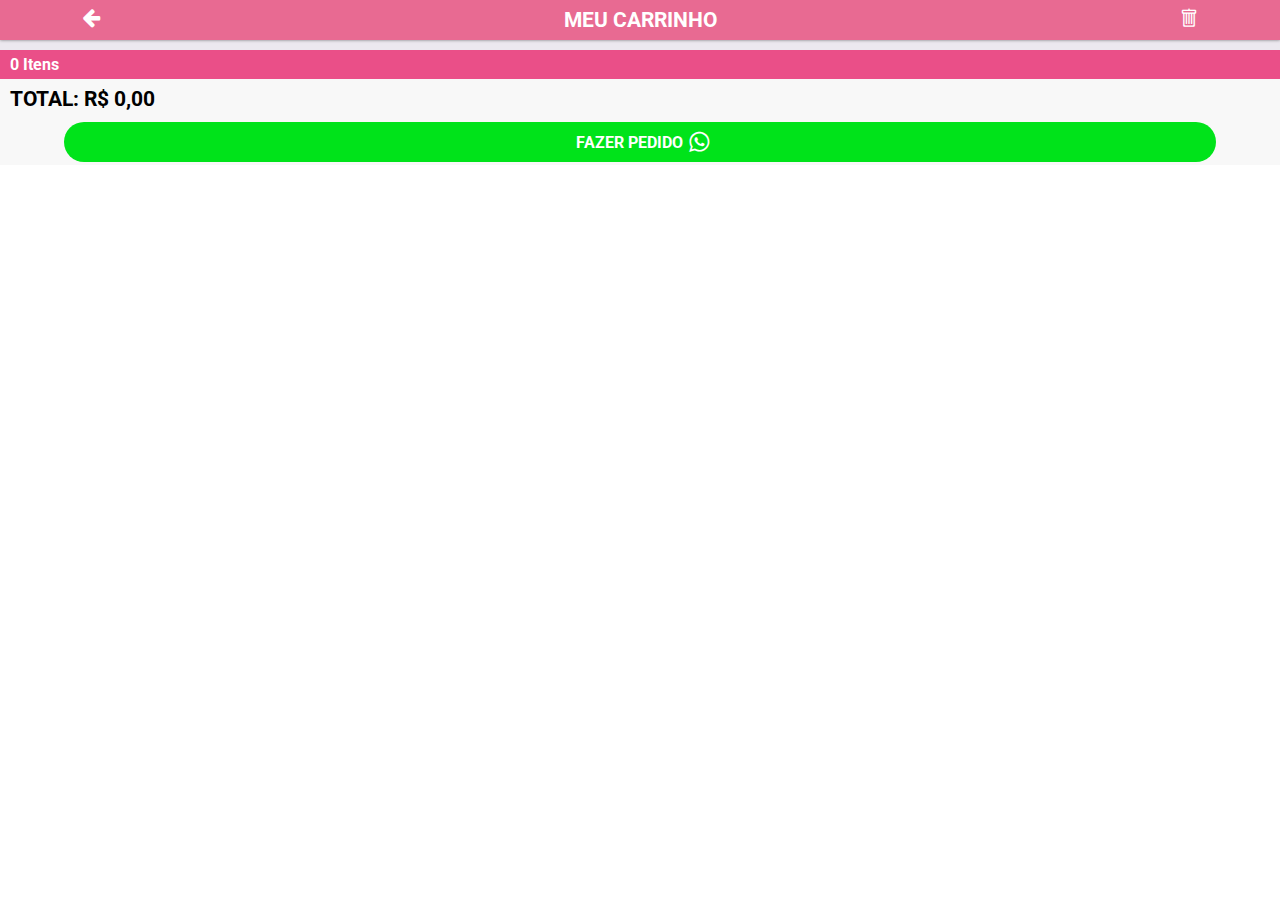
==== cart.html @ 56b5e838 "cart remove" ====
<!DOCTYPE html>
<html lang="pt-br">
<head>
    <meta charset="UTF-8">
    <meta http-equiv="X-UA-Compatible" content="IE=edge">
    <meta name="viewport" content="width=device-width, initial-scale=1.0">
    <title>Document</title>

    <link href="https://fonts.googleapis.com/css2?family=Roboto:wght@100&display=swap" rel="stylesheet">
    <link rel="stylesheet" href="assets/css/index.css">
    <link rel="stylesheet" href="assets/css/stylesApp.css">
    <link rel="stylesheet" href="assets/css/stylesCart.css">
    <link rel="stylesheet" href="assets/icons2/styles.css">

    <style>
        .icon-clipboard-1{
            position: relative;
            top: 2px;
            right: 5px;
        }

        .icon-whatsapp-1{
            position: relative;
            top: 2px;
            left: 5px;
            font-size: 1.4em;
        }
    </style>
    
</head>
<body data-page="cart">

    <div id="cc" class="conteiner_cart">

        <div class="header_cart">
            <div class="p10">
                <span id="id-icon-arrow-left" class="icon-arrow-left"></span>
            </div>
            <div class="p80">
                MEU CARRINHO
            </div>
            <div class="p10">
                <span id="id-cart-remove" class="icon-trashcan"></span>
            </div>
        </div>
        <div id="rc" class="removeCard">
            <div id="idNavCartRemove" class="navCardRemove">
               
            </div>
        </div>
        <div id="id_bx_list_cart" class="bx_list_cart">

        </div>

        <div class="bottom_cart">
            <div id="id_cart_item" class="cart_item">

            </div>
            <div id="id_cart_total" class="cart_total">
                
            </div>
            <div class="btn_cart_pedido">
                <div class="btn-pedido">
                    FAZER PEDIDO <span class="icon-whatsapp-1"></span>
                </div>
            </div>
        </div>

    </div>
    
</body>
<script src="assets/js/jquery.min.js"></script>
<script src="assets/js/index.js"></script>
<script src="assets/js/session.js"></script>
<script>

    const conteiner_cart = document.getElementById("id_bx_list_cart");
    const rc = document.getElementById("rc");

    const arrayCheckbox = [];
    const arrayCards = [];

    const bxtotal = document.getElementById("id_cart_total").innerHTML = `TOTAL: ${currencyBrl(0)}`;
    const itemm = document.getElementById("id_cart_item");
    itemm.innerHTML = `0 Itens`;

    let dados = null;
    if (sessionStorage.cart) {
        dados = JSON.parse(sessionStorage.cart);   

        dados.produtos.map(function(value, indice){
        console.log(value.id);
        cards(value.id, value.img, value.product, value.preco, value.qt);
        });

        const item = document.getElementById("id_cart_item");
        item.innerHTML = `${dados.quantidade} Itens`;

        const total = document.getElementById("id_cart_total");
        total.innerHTML = `TOTAL: ${currencyBrl(dados.total)}`; 

        console.log(dados);
        console.log("Dados =================");
    }

    



    function cards(id, im, ti, pr, qt){


        const c = document.createElement("div");
        c.setAttribute("class","c");
        c.setAttribute("id", id);
        conteiner_cart.appendChild(c);

            const linha1 = document.createElement("div");
            linha1.setAttribute("class","linha1");
            c.appendChild(linha1);

                const bxI = document.createElement("div");
                bxI.setAttribute("class","bxI");
                linha1.appendChild(bxI);

                    const bxImg = document.createElement("div");
                    bxImg.setAttribute("class","bxImg");
                    bxI.appendChild(bxImg);

                        const img = document.createElement("img");
                        img.setAttribute("class","img");
                        img.setAttribute("src", im);
                        bxImg.appendChild(img);
                    
                    const title = document.createElement("div");
                    title.setAttribute("class","title");
                    title.innerHTML = ti;
                    bxI.appendChild(title);

                const bxcheckbox = document.createElement("div");
                bxcheckbox.setAttribute("class","bxcheckbox");
                bxcheckbox.setAttribute("id","checkbox-"+id);
                arrayCheckbox.push(bxcheckbox);
                linha1.appendChild(bxcheckbox);
                

            const linha2 = document.createElement("div");
            linha2.setAttribute("class","linha2");
            linha2.innerHTML = `QUANTIDADE: <input class='input-qt' type='number' value='${qt}'/>`;
            c.appendChild(linha2);

            const linha3 = document.createElement("div");
            linha3.setAttribute("class","linha3");
            linha3.innerHTML = `TOTAL: ${currencyBrl(pr)}`;
            arrayCards.push(c);
            c.appendChild(linha3);


    }

    $("#id-icon-arrow-left").on("click", function(){
        window.history.back();
    });

    console.log(window);
    let cr = true;
    const brnCartRemove = document.getElementById("id-cart-remove");
    brnCartRemove.addEventListener("click", function(){

        const navCardRemovebx = document.getElementById("idNavCartRemove");
        navCardRemovebx.innerHTML = "";
        const navCardRemove = document.createElement("div");
        navCardRemove.setAttribute("class","checkbox");
        navCardRemove.innerHTML = `<div>MARCAR TODOS <input id='id-checkbox' type='checkbox' /></div><div id='id-btn-excluir' class='btn-card-excluir'>EXCLUIR</div>`;
        navCardRemove.addEventListener("click", function(e){
            console.log(e.target.id);

            if (e.target.id == "id-checkbox") {

                if (e.target.checked) {

                    arrayCheckbox.map(function(value, indice){

                        const el = document.getElementById("c-"+value.id);
                        el.checked = true;

                    });

                }else{

                    arrayCheckbox.map(function(value, indice){

                        const el = document.getElementById("c-"+value.id);
                        el.checked = false;

                    });

                }

            }

         
        });
        navCardRemovebx.appendChild(navCardRemove);
        const removeItem = [];
        console.log(sessionStorage.cart);
        console.log("sessão cart");

        $("#id-btn-excluir").on("click", function(){
            arrayCheckbox.map(function(value, indice){

                const ell = document.getElementById("c-"+value.id);
                if (ell.checked) {
                    const idd = $("#c-"+value.id).parent().parent().parent().attr("id");
                    console.log($("#c-"+value.id).parent().parent().parent().attr("id"));
                    removeItem.push(idd);
                }
                
            });

            const sessionCart = JSON.parse(sessionStorage.cart);

         
            let arrayItem = sessionCart.produtos;
            let a = [];

            console.log(arrayItem);

            function updateDelete(item){

                for (let index = 0; index < arrayItem.length; index++) {
                    
                    if (item == arrayItem[index].id) {

                        $("#"+arrayItem[index].id).remove();
                        sessionCart.quantidade -= arrayItem[index].qt;
                        sessionCart.total -= arrayItem[index].preco;

                        arrayItem.splice(index, 1);
                    }
                    
                }

                sessionCart.produtos = arrayItem;

                document.getElementById("id_cart_total").innerHTML = `TOTAL: ${currencyBrl(sessionCart.total)}`;
                document.getElementById("id_cart_item");
                itemm.innerHTML = `${sessionCart.quantidade} Itens`;


                sessionStorage.cart = JSON.stringify(sessionCart);
            }

            removeItem.map(function(value, index){
                updateDelete(value);
            });


          
            
            console.log("cart =========== remove")
            console.log(sessionStorage.cart);

            console.log("Session Cart ========================");
      
            console.log("Deletado ========================");


        });

       
      if (cr) {
        $("#idNavCartRemove").fadeIn(200, function(){
            $(this).animate({top:"0px"}, 200);
        });
        const h = $("#id_bx_list_cart").height();
        const hh = h - 40;
        $("#id_bx_list_cart").animate({paddingTop:"50px"}, 200);

        
        console.log(arrayCheckbox[0]);
        arrayCheckbox.map(function(value, indice){

            const el = document.getElementById(value.id);
            el.innerHTML = "";

            const ch = document.createElement("input");
            ch.setAttribute("type","checkbox");
            ch.setAttribute("id","c-"+value.id);
            ch.style.width = "20px";
            ch.style.height = "20px";
            el.appendChild(ch);
            console.log(el);
        });
        


        cr = false;
      }else{
        $("#idNavCartRemove").fadeIn(200, function(){
            $(this).animate({top:"-40px"}, 200);
        })
        $("#id_bx_list_cart").animate({paddingTop:"10px"}, 200);

        arrayCheckbox.map(function(value, indice){

            const el = document.getElementById(value.id);
            el.innerHTML = "";

        });

        
        cr = true;
      }

        

        
        
    });

    

    console.log(dados);
    console.log("dados")


</script>
</html>
---- assets/css/index.css ----
*{
    padding:0px;
    margin: 0px;
    box-sizing: border-box;
    font-family: 'Roboto', sans-serif;
    text-decoration: none;
    -webkit-touch-callout: none;
    -webkit-user-select: none;
    -khtml-user-select: none;
    -moz-user-select: none;
    -ms-user-select: none;
    user-select: none;
}

body{
    position: absolute;
    width: 100%;
    height: 100%;
}

.container{
    position: relative;
    width: 100%;
    height: 100%;
    background: #2e2e2e;
    overflow: hidden;
}

.header{
    width: 100%;
    height: 80px;
}
.h60{
    width:100%;
    height: 60%;
    background: #e86a92;
    color: #fff;
    font-weight: bold;
    display: flex;
    
}

.h6020{
    width: 20%;
    height: 100%;
    display: flex;
    align-items: center;
    justify-content: center;
}
.h6060{
    width: 60%;
    height: 100%;
    display: flex;
    align-items: center;
    justify-content: center;
    font-weight: bold;
    font-size: 1.2em;
}



.h60 img{
    height: 100%;
}
.h40{
    width: 100%;
    height: 40%;
    background: #e86a92;
    display: flex;

}
.h4020{
    width: 20%;
    height: 100%;
    display: flex;
    align-items: center;
    justify-content: center;
    color: #fff;
    font-size: 16pt;
}
.h4060{
    width: 60%;
    height: 100%;
    color: #fff;
    font-weight: bold;
    display: flex;
    align-items: center;
    justify-content: center;
}

/*  CORPO DA APLICAÇÃO */

.body{

    width: 100%;
    height: calc(100% - 80px);
    
}




/* CARROSEL */

.carrosel{

    width: 100%;
    height: 200px;
    
}

.itemC{

    width: 100%;
    height: 100%;
    display: none;

}

.bx_sociais{

    width: 100%;
    height: calc(100% - 200px);
    display: flex;
    align-items: center;
    flex-direction: column;
    padding:10px;
    
   
}

.bx_sociais span{
    color: #fff;
    font-weight: bold;
    padding: 10px 0px;
}

.btn_sociais{
    width: 95%;
    height: 50px;
    background: none;
    border-radius: 20px;
    margin: 5px 0px;
    display: flex;
    align-items: center;
    justify-content: center;
    
}

.btn_sociais:active{
    background: rgba(255, 255, 255, 0.5);
}

.insta{
    border: 2px solid #f5259c;
    transform: translateX(-110%);
  
}

.face{
    border: 2px solid #38569a;
    transform: translateX(110%);
}

.youtube{
    border: 2px solid #ff0000;
    transform: translateX(-110%);
  
}


/* MENU DRAW */

.container_menu{
    position: absolute;
    top: 0px;
    left: 0px;
    width: 100%;
    height: 100%;
    background: rgba(0, 0, 0, 0.5);
    z-index: 10;
    display: none;
}

.draw{
    position: relative;
    width: 80%;
    height: 100%;
    background: #fff;
    box-shadow: 0px 0px 3px rgba(0, 0, 0, 0.5);
    transform: translateX(-105%);
    
}

.menu_draw{
    width: 100%;
    height: 40px;
    display: flex;
    align-items: center;
    padding: 10px;
}

.menu_draw:active{
    background: #efefef;
}

.header_draw{
    width: 100%;
    height: 40px;
    font-weight: bold;
    display: flex;
    align-items: center;
    justify-content: center;
}

.body_draw{
    width: 100%;
    height: calc(100% - 40px);
    font-weight: bold;
    
}


/* PAGE PRODUCTS */

.containerProd{
    position: relative;
    width: 100%;
    height: 100%;
    background: #f2f2f2;
    overflow: hidden;
}

.header_products{
    width: 100%;
    height: 40px;
    background: #fff;
}

.body_products{
    width: 100%;
    height: calc(100% - 80px);
    background: #f2f2f2;
    padding: 10px;
    overflow: auto;
}



.card{
    position: relative;
    width: 100%;
    background: #fff;
    margin-bottom: 10px;
    border-radius: 10px;
    padding:10px;
    box-shadow: 0px 0px 3px rgba(0, 0, 0, 0.2);
}


.btn1{
    width: 100%;
    height: 40px;
    background: green;
    color: #fff;
    display: flex;
    align-items: center;
    justify-content: center;
    font-weight: bold;
}
.btn2{
    width: 100%;
    height: 40px;
    background: blue;
    color: #fff;
    display: flex;
    align-items: center;
    justify-content: center;
    font-weight: bold;
}

/* CARD */

.header_card{
    width: 100%;
    height: 30px;
    background: #fff;
    display: flex;
    
    justify-content: flex-end;
   
}
.body_card{
    width: 100%;
}
.description_card{
    width: 100%;
    padding: 10px;
    color: #222;
    font-weight: bold;
}
.body_bx_img{
    width: 100%;
    border-radius: 5px;
}
.footer_card{
    width: auto;
    background: #fff;
}

.icon-ellipsis-h{
    color: #555;
}


.btn-out{
    width: 100%;
    padding: 10px;
    border: 1px solid #ea4f88;
    border-radius: 15px;
    background: none;
    color: #ea4f88;
    display: flex;
    align-items: center;
    justify-content: center;
    font-weight: bold;
    box-shadow: 0px 0px 3px rgba(0, 0, 0, 0.5);
    margin-bottom: 5px;
}

.btn-out:active{
    color: #f5259c;
    border: 1px solid #f5259c;
}

.btn-in{
    width: 100%;
    padding: 10px;
    border: 1px solid #ea4f88;
    border-radius: 15px;
    background: #ea4f88;
    color: #fff;
    display: flex;
    align-items: center;
    justify-content: center;
    font-weight: bold;
    box-shadow: 0px 0px 3px rgba(0, 0, 0, 0.3);
    margin-bottom: 5px;
}
.btn-in:active{
    border: 1px solid #e64072;
    background: #e64072;
}

.bx_header{
    position: absolute;
    top: 30px;
    right: 10px;
    width: 70%;
    box-shadow: 0px 0px 3px rgba(0, 0, 0, 0.5);
    background: #fff;
    border-radius: 10px;
    overflow: hidden;
}

.bx_header_header{
    width: 100%;
    height: 30px;
    display: flex;
    align-items: center;
    justify-content: flex-end;
}

.bx_header_body{
    width: 100%;
    height: calc(100% - 30px);
    padding: 10px;
}
.bx_header_body_btn{
    width: 100%;
    display: flex;
    align-items: center;
    padding: 10px;
    font-size: 10pt;
    color: #111;
    font-weight: bold;
}
.icon-times-circle{
    font-size: 17pt;
}
.label{
    width: 100%;
    height: 100%;
    color: #111;
}

.b2{
    background: #efefef;
}

/* PAGE PRODUCT */

.container-product{
    position: absolute;
    width: 100%;
    height: 100%;
    background: green;
}

.bx_image{
    width: 100%;
}

.bx_image_img{
    width: 100%;
}

.body-product{
    width: 100%;
    height: calc(100% - 80px);
    background: #f2f2f2;
    overflow: auto;
}

.bx_desc{
    width: 100%;
}
.li_desc{
    width: 100%;
    font-size: 13pt;
}
.li_desc_title{
    width: 100%;
    font-weight: bold;
    color: #111;
    padding: 10px;
       
}
.li_desc_desc{
    width: 100%;
    color: #444;
    padding: 5px 10px;
}

.description_card_cores{
    width: 100%;
    height: 40px;
    display: flex;
    align-items: center;
}
.description_card_cores_circle{
    width: 30px;
    height: 30px;
    border-radius: 15px;
    margin: 0px 2px;
}

@media(min-width: 700px){

    body{
        display: flex;
        justify-content: center;
        height: auto;
    }
    .container{
        width: 900px;
        height: none;
    }

    .header{
        height: 120px;
    }
    .carrosel{
        height: 500px;
    }

    .containerProd{
        width: 900px;
        display: flex;
        flex-wrap: wrap;
        
    }

    .body_products{

        display: flex;
        flex-wrap: wrap;

    }

    

    .linkbtn{
        cursor: pointer;
    }

    .card{
        width: calc(33.3% - 10px);
        margin: 5px;
    }

    .draw{
        width: 40%;
    }

}
---- assets/css/stylesApp.css ----
*{
    padding: 0px;
    margin: 0px;
    box-sizing: border-box;
}

.bxmenu{
    position: absolute;
    top: 0px;
    left: 0px;
    width: 100%;
    height: 100%;
    background: rgba(0, 0, 0, 0.5);
    display: none;
    z-index: 15;
}

.menu{
    position: relative;
    top: 0px;
    left: -70%;
    width: 70%;
    height: 100%;
    background: #222;
    z-index: 20;
    padding: 5px;
    overflow: auto;
}

.bxavatar{
    width: 100%;
    height: 110px;
    display: flex;
    align-items: center;
    justify-content: center;
    margin-bottom: 5px;
}

.circleAvatar{
    width: 100px;
    height: 100px;
    border-radius: 50px;
    background: #555;
    display: flex;
    align-items: center;
    justify-content: center;
    font-size: 3em;
    font-weight: bold;
    color: #222;
}

.menuItem{
    width: 100%;
    padding: 10px;
    background: #555;
    color: #fff;
    margin-bottom: 5px;
    font-weight: bold;
    font-size: 1.2em;
    border-radius: 5px;
}
---- assets/css/stylesCart.css ----
*{
    margin: 0px;
    padding: 0px;
    box-sizing: border-box;
}


.conteiner_cart{
    position: absolute;
    width: 100%;
    height: 100%;
}

.header_cart{
    position: relative;
    width: 100%;
    height: 40px;
    background: #e86a92;
    display: flex;
    color: #fff;
    z-index: 100;
}

.removeCard{
    position: relative;
    width: 100%;
    z-index: 40;
}


.navCardRemove{
    position: absolute;
    top: -40px;
    width: 100%;
    height: 40px;
    background: #fff;
    z-index: 40;
    display: flex;
    align-items: center;
    padding: 10px;
    font-size: 1.1em;
    font-weight: bold;
    box-shadow: 0px 0px 3px rgba(0, 0, 0, 0.5);
}

input[type=checkbox]{
    width: 17px;
    height: 17px;
    padding: 10px;
    font-size: 1.2em;
    margin-left: 10px;
}

.bx_list_cart{
    position: relative;
    width: 100%;
    height: calc(100% - 155px);
    background: #ece8ef;

    /* ece8ef f1f2f4*/
    padding: 10px 10px 0px 10px;
    overflow: auto;
}

.c{
    width: 100%;
    background: #fff;
    margin-bottom: 10px;
    border-radius: 10px;
    box-shadow: 0px 0px 3px rgba(0, 0, 0, 0.5);
    font-weight: bold;
    font-size: 1em;
    overflow: hidden;
}

.linha1{
    width: 100%;
    height: 60px;
    display: flex;
    font-weight: bold;
    font-size: 1.2em;
    justify-content: space-around;
}

.bxI{
    width: 100%;
    height: 100%;
    display: flex;
}

.bxImg{
    width: 60px;
    height: 100%;
    display: flex;
    align-items: center;
    padding: 10px;
}

.img{
    width: 50px;
    height: 50px;
    border-radius: 25px;
}

.title{
    width: calc(100% - 50px);
    height: 100%;
    display: flex;
    align-items: center;
    padding: 10px;
}

.bxcheckbox{
    position: relative;
    width: 50px;
    height: 40px;
    display: flex;
    align-items: center;
}

.btn-card-excluir{
    padding: 5px 20px;
    background: crimson;
    color: #fff;
    border-radius: 5px;
}

.checkbox{
    width: 100%;
    display: flex;
    align-items: center;
    justify-content: space-between;
    font-size: 0.8em;
}

.linha2{
    width: 100%;
    padding: 10px;
}

.input-qt{
    width: 40px;
    margin-left: 10px;
    font-weight: bold;
    border: none;
    font-weight: bold;
    font-size: 1.2em;
}

.linha3{
    width: 100%;
    padding: 10px;
    background: #f9f9f9;
}



.p10{
    width: 15%;
    height: 100%;
    display: flex;
    align-items: center;
    justify-content: center;
    font-size: 1.3em;
}

.p80{
    width: 75%;
    height: 100%;
    display: flex;
    align-items: center;
    justify-content: center;
    font-size: 1.3em;
    font-weight: bold;
}

.bottom_cart{
    width: 100%;
    height: 115px;
    background: #f8f8f8;
}

.cart_item{
    width: 100%;
    height: 25%;
    background: #ea4f88;
    color: #fff;
    padding: 5px 10px;
    font-size: 1em;
    font-weight: bold;
    display: flex;
    align-items: center;
}

.cart_total{
    width: 100%;
    height: 35%;
    background: #f8f8f8;
    padding: 5px 10px;
    font-size: 1.3em;
    font-weight: bold;
    display: flex;
    align-items: center;
}

.btn_cart_pedido{
    width: 100%;
    height: 40%;
    
    color: #fff;
    display: flex;
    align-items: center;
    justify-content: center;
}

.btn-pedido{
    width: 90%;
    height: 85%;
    background: #00e31a;
    border-radius: 25px;
    display: flex;
    align-items: center;
    justify-content: center;
    font-weight: bold;
}
---- assets/icons2/styles.css ----
@charset "UTF-8";

@font-face {
  font-family: "untitled-font-1";
  src:url("fonts/untitled-font-1.eot");
  src:url("fonts/untitled-font-1.eot?#iefix") format("embedded-opentype"),
    url("fonts/untitled-font-1.woff") format("woff"),
    url("fonts/untitled-font-1.ttf") format("truetype"),
    url("fonts/untitled-font-1.svg#untitled-font-1") format("svg");
  font-weight: normal;
  font-style: normal;

}

[data-icon]:before {
  font-family: "untitled-font-1" !important;
  content: attr(data-icon);
  font-style: normal !important;
  font-weight: normal !important;
  font-variant: normal !important;
  text-transform: none !important;
  speak: none;
  line-height: 1;
  -webkit-font-smoothing: antialiased;
  -moz-osx-font-smoothing: grayscale;
}

[class^="icon-"]:before,
[class*=" icon-"]:before {
  font-family: "untitled-font-1" !important;
  font-style: normal !important;
  font-weight: normal !important;
  font-variant: normal !important;
  text-transform: none !important;
  speak: none;
  line-height: 1;
  -webkit-font-smoothing: antialiased;
  -moz-osx-font-smoothing: grayscale;
}

.icon-check:before {
  content: "\61";
}
.icon-clock:before {
  content: "\62";
}
.icon-file-text-o:before {
  content: "\63";
}
.icon-video:before {
  content: "\64";
}
.icon-play-video:before {
  content: "\65";
}
.icon-play:before {
  content: "\66";
}
.icon-star:before {
  content: "\67";
}
.icon-graph-bar:before {
  content: "\68";
}
.icon-plus-circle:before {
  content: "\69";
}
.icon-map-marker:before {
  content: "\6a";
}
.icon-location-arrow:before {
  content: "\6b";
}
.icon-plus:before {
  content: "\6c";
}
.icon-plus-square:before {
  content: "\6d";
}
.icon-user-add:before {
  content: "\6e";
}
.icon-minus-circle:before {
  content: "\6f";
}
.icon-trash:before {
  content: "\70";
}
.icon-trash-o:before {
  content: "\71";
}
.icon-times:before {
  content: "\72";
}
.icon-ban:before {
  content: "\73";
}
.icon-frown-o:before {
  content: "\74";
}
.icon-basket:before {
  content: "\75";
}
.icon-exclamation-circle:before {
  content: "\76";
}
.icon-facebook-square:before {
  content: "\77";
}
.icon-google-plus-square:before {
  content: "\78";
}
.icon-comment:before {
  content: "\79";
}
.icon-thumbs-up:before {
  content: "\7a";
}
.icon-thumbs-down:before {
  content: "\41";
}
.icon-user:before {
  content: "\42";
}
.icon-user-plus:before {
  content: "\43";
}
.icon-twitter-square:before {
  content: "\44";
}
.icon-whatsapp:before {
  content: "\45";
}
.icon-youtube-play:before {
  content: "\46";
}
.icon-youtube-square:before {
  content: "\47";
}
.icon-twitter:before {
  content: "\48";
}
.icon-youtube:before {
  content: "\49";
}
.icon-triangle-right:before {
  content: "\4a";
}
.icon-triangle-down:before {
  content: "\4b";
}
.icon-triangle-up:before {
  content: "\4c";
}
.icon-clipboard:before {
  content: "\4d";
}
.icon-clipboard-notes:before {
  content: "\4e";
}
.icon-search:before {
  content: "\4f";
}
.icon-bars:before {
  content: "\50";
}
.icon-instagram:before {
  content: "\51";
}
.icon-instagrem:before {
  content: "\52";
}
.icon-folder-open:before {
  content: "\53";
}
.icon-folder-open-o:before {
  content: "\54";
}
.icon-heart:before {
  content: "\55";
}
.icon-heart-o:before {
  content: "\56";
}
.icon-paper-plane:before {
  content: "\57";
}
.icon-paper-plane-o:before {
  content: "\58";
}
.icon-paperclip:before {
  content: "\59";
}
.icon-smile-o:before {
  content: "\5a";
}
.icon-user-1:before {
  content: "\30";
}
.icon-users:before {
  content: "\31";
}
.icon-youtube-alt:before {
  content: "\32";
}
.icon-check-circle:before {
  content: "\33";
}
.icon-check-circle-o:before {
  content: "\34";
}
.icon-check-1:before {
  content: "\35";
}
.icon-chevron-down:before {
  content: "\36";
}
.icon-chevron-left:before {
  content: "\37";
}
.icon-chevron-right:before {
  content: "\38";
}
.icon-chevron-up:before {
  content: "\39";
}
.icon-envelope:before {
  content: "\21";
}
.icon-envelope-o:before {
  content: "\22";
}
.icon-star-1:before {
  content: "\23";
}
.icon-sort-asc:before {
  content: "\24";
}
.icon-sort-desc:before {
  content: "\25";
}
.icon-star-o:before {
  content: "\26";
}
.icon-tag:before {
  content: "\27";
}
.icon-tags:before {
  content: "\28";
}
.icon-times-circle:before {
  content: "\29";
}
.icon-mail:before {
  content: "\2a";
}
.icon-lock:before {
  content: "\2b";
}
.icon-pricetag-multiple:before {
  content: "\2c";
}
.icon-price-tag:before {
  content: "\2d";
}
.icon-shopping-cart:before {
  content: "\2e";
}
.icon-social-instagram:before {
  content: "\2f";
}
.icon-social-facebook:before {
  content: "\3a";
}
.icon-list-ol:before {
  content: "\3b";
}
.icon-list-ul:before {
  content: "\3c";
}
.icon-list-ordered:before {
  content: "\3d";
}
.icon-long-arrow-left:before {
  content: "\3e";
}
.icon-arrow-left:before {
  content: "\3f";
}
.icon-angle-left:before {
  content: "\40";
}
.icon-ellipsis-v:before {
  content: "\5b";
}
.icon-ellipsis-h:before {
  content: "\5d";
}
.icon-download:before {
  content: "\5e";
}
.icon-file-image-o:before {
  content: "\5f";
}
.icon-file-o:before {
  content: "\60";
}
.icon-file-pdf-o:before {
  content: "\7b";
}
.icon-file-text:before {
  content: "\7c";
}
.icon-film:before {
  content: "\7d";
}
.icon-home:before {
  content: "\7e";
}
.icon-list:before {
  content: "\5c";
}
.icon-share-alt:before {
  content: "\e000";
}
.icon-thumbs-o-down:before {
  content: "\e001";
}
.icon-thumbs-o-up:before {
  content: "\e002";
}
.icon-list-bullet:before {
  content: "\e003";
}
.icon-list-number:before {
  content: "\e004";
}
.icon-telephone:before {
  content: "\e005";
}
.icon-bell:before {
  content: "\e006";
}
.icon-list-add:before {
  content: "\e007";
}
.icon-share:before {
  content: "\e008";
}
.icon-search-1:before {
  content: "\e009";
}
.icon-calendar:before {
  content: "\e00a";
}
.icon-calendar-1:before {
  content: "\e00b";
}
.icon-calendar-check-o:before {
  content: "\e00c";
}
.icon-calendar-minus-o:before {
  content: "\e00d";
}
.icon-calendar-plus-o:before {
  content: "\e00e";
}
.icon-calendar-times-o:before {
  content: "\e00f";
}
.icon-calendar-o:before {
  content: "\e010";
}
.icon-comment-o:before {
  content: "\e011";
}
.icon-commenting:before {
  content: "\e012";
}
.icon-comments:before {
  content: "\e013";
}
.icon-comments-o:before {
  content: "\e014";
}
.icon-cloud-download:before {
  content: "\e015";
}
.icon-cloud-upload:before {
  content: "\e016";
}
.icon-shopping-cart-1:before {
  content: "\e017";
}
.icon-list-alt:before {
  content: "\e018";
}
.icon-eye:before {
  content: "\e019";
}
.icon-dot-3:before {
  content: "\e01a";
}
.icon-down-open-mini:before {
  content: "\e01b";
}
.icon-down-open-big:before {
  content: "\e01c";
}
.icon-down-open:before {
  content: "\e01d";
}
.icon-down-dir:before {
  content: "\e01e";
}
.icon-down-bold:before {
  content: "\e01f";
}
.icon-down:before {
  content: "\e020";
}
.icon-up-open-mini:before {
  content: "\e021";
}
.icon-up-open:before {
  content: "\e022";
}
.icon-up-open-big:before {
  content: "\e023";
}
.icon-up-dir:before {
  content: "\e024";
}
.icon-whatsapp-1:before {
  content: "\e025";
}
.icon-usd:before {
  content: "\e026";
}
.icon-truck:before {
  content: "\e027";
}
.icon-pencil:before {
  content: "\e028";
}
.icon-pencil-1:before {
  content: "\e029";
}
.icon-pencil-2:before {
  content: "\e02a";
}
.icon-settings-streamline-1:before {
  content: "\e02b";
}
.icon-cog:before {
  content: "\e02c";
}
.icon-tools:before {
  content: "\e02d";
}
.icon-tools-1:before {
  content: "\e02e";
}
.icon-clock-o:before {
  content: "\e02f";
}
.icon-graduation-cap:before {
  content: "\e030";
}
.icon-book:before {
  content: "\e031";
}
.icon-attach:before {
  content: "\e032";
}
.icon-heart-1:before {
  content: "\e033";
}
.icon-graduation-cap-1:before {
  content: "\e034";
}
.icon-bubble-3:before {
  content: "\e035";
}
.icon-bubble:before {
  content: "\e036";
}
.icon-book-close:before {
  content: "\e037";
}
.icon-tag-1:before {
  content: "\e038";
}
.icon-syringe:before {
  content: "\e039";
}
.icon-share-outline:before {
  content: "\e03a";
}
.icon-pill:before {
  content: "\e03b";
}
.icon-pin:before {
  content: "\e03c";
}
.icon-power:before {
  content: "\e03d";
}
.icon-zoom-out:before {
  content: "\e03e";
}
.icon-zoom-in:before {
  content: "\e03f";
}
.icon-zoom:before {
  content: "\e040";
}
.icon-volume-down:before {
  content: "\e041";
}
.icon-volume-up:before {
  content: "\e042";
}
.icon-volume:before {
  content: "\e043";
}
.icon-clipboard-1:before {
  content: "\e044";
}
.icon-unlock-alt:before {
  content: "\e045";
}
.icon-unlock:before {
  content: "\e046";
}
.icon-credit-card:before {
  content: "\e047";
}
.icon-paw:before {
  content: "\e048";
}
.icon-paperclip-1:before {
  content: "\e049";
}
.icon-clip:before {
  content: "\e04a";
}
.icon-email-plane:before {
  content: "\e04b";
}
.icon-paperplane:before {
  content: "\e04c";
}
.icon-settings:before {
  content: "\e04d";
}
.icon-stop:before {
  content: "\e04e";
}
.icon-pause:before {
  content: "\e04f";
}
.icon-fast-forward:before {
  content: "\e050";
}
.icon-fast-backward:before {
  content: "\e051";
}
.icon-stop-1:before {
  content: "\e052";
}
.icon-to-end:before {
  content: "\e053";
}
.icon-to-start:before {
  content: "\e054";
}
.icon-play-1:before {
  content: "\e055";
}
.icon-shuffle:before {
  content: "\e056";
}
.icon-settings-streamline:before {
  content: "\e057";
}
.icon-circle:before {
  content: "\e058";
}
.icon-circle-o:before {
  content: "\e059";
}
.icon-check-square:before {
  content: "\e05a";
}
.icon-male:before {
  content: "\e05b";
}
.icon-music:before {
  content: "\e05c";
}
.icon-microphone:before {
  content: "\e05d";
}
.icon-microphone-slash:before {
  content: "\e05e";
}
.icon-plane:before {
  content: "\e05f";
}
.icon-street-view:before {
  content: "\e060";
}
.icon-toggle-on:before {
  content: "\e061";
}
.icon-toggle-off:before {
  content: "\e062";
}
.icon-upload:before {
  content: "\e063";
}
.icon-trophy:before {
  content: "\e064";
}
.icon-cc-amex:before {
  content: "\e065";
}
.icon-cc-diners-club:before {
  content: "\e066";
}
.icon-cc-discover:before {
  content: "\e067";
}
.icon-cc-jcb:before {
  content: "\e068";
}
.icon-cc-mastercard:before {
  content: "\e069";
}
.icon-cc-paypal:before {
  content: "\e06a";
}
.icon-cc-stripe:before {
  content: "\e06b";
}
.icon-cc-visa:before {
  content: "\e06c";
}
.icon-cc:before {
  content: "\e06d";
}
.icon-book-1:before {
  content: "\e06e";
}
.icon-camera-retro:before {
  content: "\e06f";
}
.icon-camera:before {
  content: "\e070";
}
.icon-users-1:before {
  content: "\e071";
}
.icon-volume-down-1:before {
  content: "\e072";
}
.icon-volume-off:before {
  content: "\e073";
}
.icon-volume-up-1:before {
  content: "\e074";
}
.icon-alert:before {
  content: "\e075";
}
.icon-comment-1:before {
  content: "\e076";
}
.icon-comment-discussion:before {
  content: "\e077";
}
.icon-credit-card-1:before {
  content: "\e078";
}
.icon-primitive-dot:before {
  content: "\e079";
}
.icon-primitive-square:before {
  content: "\e07a";
}
.icon-playback-pause:before {
  content: "\e07b";
}
.icon-playback-play:before {
  content: "\e07c";
}
.icon-playback-rewind:before {
  content: "\e07d";
}
.icon-playback-fast-forward:before {
  content: "\e07e";
}
.icon-plus-1:before {
  content: "\e07f";
}
.icon-three-bars:before {
  content: "\e080";
}
.icon-trashcan:before {
  content: "\e081";
}
.icon-unmute:before {
  content: "\e082";
}
.icon-mute:before {
  content: "\e083";
}
.icon-folder:before {
  content: "\e084";
}
.icon-heart-2:before {
  content: "\e085";
}
.icon-music-1:before {
  content: "\e086";
}
.icon-torsos-all:before {
  content: "\e087";
}
.icon-torsos:before {
  content: "\e088";
}
.icon-torso:before {
  content: "\e089";
}
.icon-torso-female:before {
  content: "\e08a";
}
.icon-torsos-all-female:before {
  content: "\e08b";
}
.icon-torsos-female-male:before {
  content: "\e08c";
}
.icon-torsos-male-female:before {
  content: "\e08d";
}
.icon-doc-text:before {
  content: "\e08e";
}
.icon-doc-text-inv:before {
  content: "\e08f";
}
.icon-heart-empty:before {
  content: "\e090";
}
.icon-lamp:before {
  content: "\e091";
}
.icon-eye-1:before {
  content: "\e092";
}
.icon-note:before {
  content: "\e093";
}
.icon-note-beamed:before {
  content: "\e094";
}
.icon-light-up:before {
  content: "\e095";
}
.icon-thumbs-up-1:before {
  content: "\e096";
}
.icon-thumbs-down-1:before {
  content: "\e097";
}
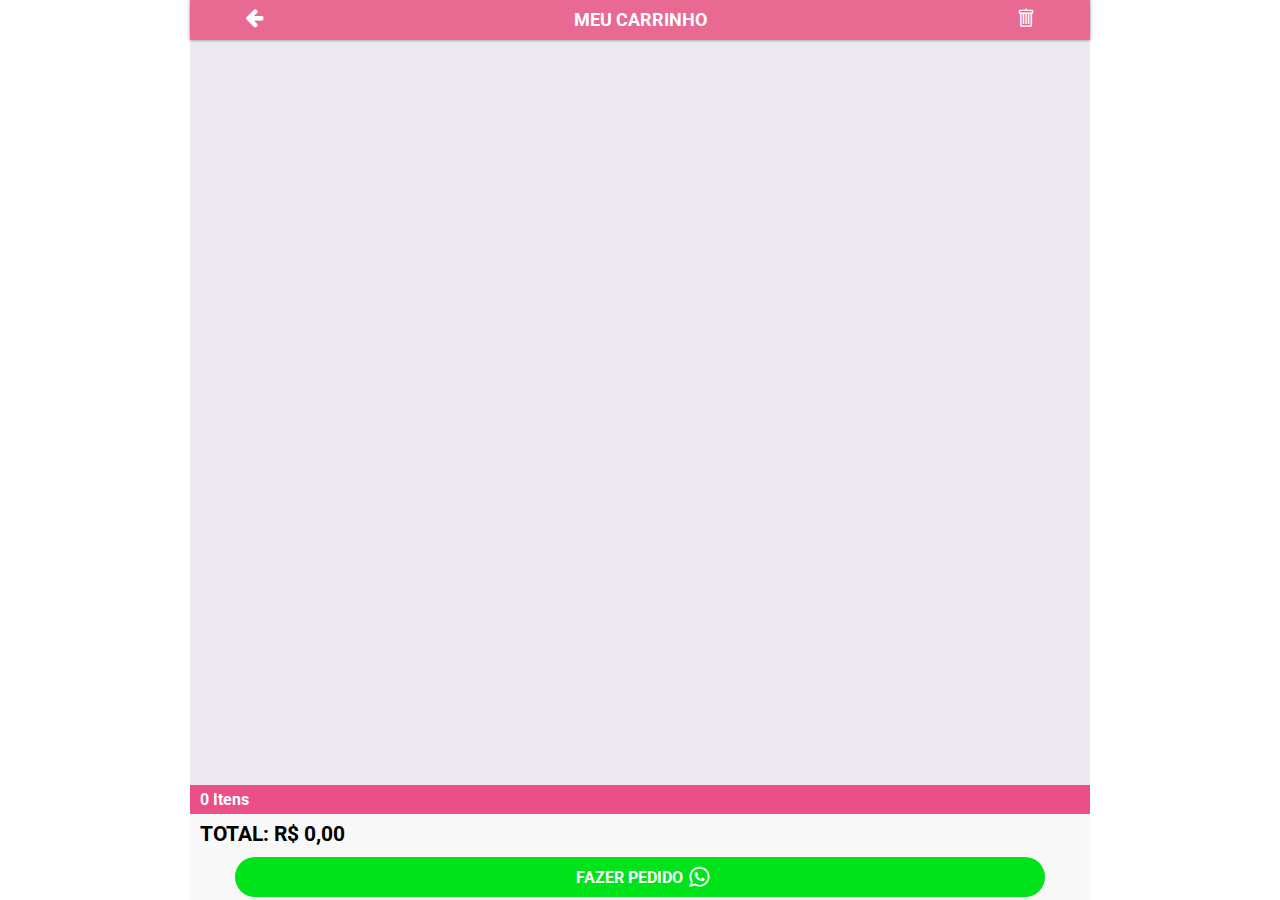
==== commit c2fd868f: "adicionando cortina e um botão para o mercado livre" ====
--- a/cart.html
+++ b/cart.html
@@ -30,38 +30,41 @@
 </head>
 <body data-page="cart">
 
-    <div id="cc" class="conteiner_cart">
-
-        <div class="header_cart">
-            <div class="p10">
-                <span id="id-icon-arrow-left" class="icon-arrow-left"></span>
+    <div  class="conteiner_cart">
+
+        <div id="cc" class="cont_first_cart">
+
+            <div class="header_cart">
+                <div class="p10">
+                    <span id="id-icon-arrow-left" class="icon-arrow-left"></span>
+                </div>
+                <div class="p80">
+                    MEU CARRINHO
+                </div>
+                <div class="p10">
+                    <span id="id-cart-remove" class="icon-trashcan"></span>
+                </div>
             </div>
-            <div class="p80">
-                MEU CARRINHO
+            <div id="rc" class="removeCard">
+                <div id="idNavCartRemove" class="navCardRemove">
+                   
+                </div>
             </div>
-            <div class="p10">
-                <span id="id-cart-remove" class="icon-trashcan"></span>
+            <div id="id_bx_list_cart" class="bx_list_cart">
+    
             </div>
-        </div>
-        <div id="rc" class="removeCard">
-            <div id="idNavCartRemove" class="navCardRemove">
-               
-            </div>
-        </div>
-        <div id="id_bx_list_cart" class="bx_list_cart">
-
-        </div>
-
-        <div class="bottom_cart">
-            <div id="id_cart_item" class="cart_item">
-
-            </div>
-            <div id="id_cart_total" class="cart_total">
-                
-            </div>
-            <div class="btn_cart_pedido">
-                <div class="btn-pedido">
-                    FAZER PEDIDO <span class="icon-whatsapp-1"></span>
+    
+            <div class="bottom_cart">
+                <div id="id_cart_item" class="cart_item">
+    
+                </div>
+                <div id="id_cart_total" class="cart_total">
+                    
+                </div>
+                <div class="btn_cart_pedido">
+                    <div id="btn-w" class="btn-pedido">
+                        FAZER PEDIDO <span class="icon-whatsapp-1"></span>
+                    </div>
                 </div>
             </div>
         </div>
@@ -72,6 +75,7 @@
 <script src="assets/js/jquery.min.js"></script>
 <script src="assets/js/index.js"></script>
 <script src="assets/js/session.js"></script>
+<script src="assets/js/w.js"></script>
 <script>
 
     const conteiner_cart = document.getElementById("id_bx_list_cart");
@@ -182,7 +186,10 @@
                     arrayCheckbox.map(function(value, indice){
 
                         const el = document.getElementById("c-"+value.id);
-                        el.checked = true;
+                        if (el) {
+                            el.checked = true;
+                        }
+                        
 
                     });
 
@@ -207,16 +214,28 @@
         console.log("sessão cart");
 
         $("#id-btn-excluir").on("click", function(){
+
             arrayCheckbox.map(function(value, indice){
 
                 const ell = document.getElementById("c-"+value.id);
-                if (ell.checked) {
-                    const idd = $("#c-"+value.id).parent().parent().parent().attr("id");
-                    console.log($("#c-"+value.id).parent().parent().parent().attr("id"));
-                    removeItem.push(idd);
+
+                if (ell) {
+                    if (ell.checked) {
+
+                        const idd = $("#c-"+value.id).parent().parent().parent().attr("id");
+                        console.log($("#c-"+value.id).parent().parent().parent());
+                        console.log("================= teste ================");
+                        removeItem.push(idd);
+                        console.log(indice);
+                        
+                        
+                    }
                 }
                 
+
+                
             });
+
 
             const sessionCart = JSON.parse(sessionStorage.cart);
 
@@ -226,23 +245,24 @@
 
             console.log(arrayItem);
 
-            function updateDelete(item){
+            function updateDelete(item, index){
 
                 for (let index = 0; index < arrayItem.length; index++) {
                     
                     if (item == arrayItem[index].id) {
 
                         $("#"+arrayItem[index].id).remove();
+                        
                         sessionCart.quantidade -= arrayItem[index].qt;
                         sessionCart.total -= arrayItem[index].preco;
-
+                        arrayCheckbox[index].remove();
                         arrayItem.splice(index, 1);
                     }
                     
                 }
 
                 sessionCart.produtos = arrayItem;
-
+                
                 document.getElementById("id_cart_total").innerHTML = `TOTAL: ${currencyBrl(sessionCart.total)}`;
                 document.getElementById("id_cart_item");
                 itemm.innerHTML = `${sessionCart.quantidade} Itens`;
@@ -252,7 +272,7 @@
             }
 
             removeItem.map(function(value, index){
-                updateDelete(value);
+                updateDelete(value, index);
             });
 
 
--- a/assets/css/stylesApp.css
+++ b/assets/css/stylesApp.css
@@ -14,6 +14,8 @@
     background: rgba(0, 0, 0, 0.5);
     display: none;
     z-index: 15;
+    font-size: 0.9em;
+    text-transform: uppercase;
 }
 
 .menu{
@@ -59,4 +61,11 @@
     font-weight: bold;
     font-size: 1.2em;
     border-radius: 5px;
+}
+
+.menuItem-title{
+    color: #fff;
+    padding: 10px;
+    font-size: 1.2em;
+    font-weight: bold;
 }--- a/assets/css/stylesCart.css
+++ b/assets/css/stylesCart.css
@@ -4,10 +4,21 @@
     box-sizing: border-box;
 }
 
+body{
+    width: 100%;
+    height: 100%;
+}
 
 .conteiner_cart{
     position: absolute;
     width: 100%;
+    height: 100%;
+    display: flex;
+    justify-content: center;
+}
+
+.cont_first_cart{
+    width: 900px;
     height: 100%;
 }
 
@@ -170,7 +181,7 @@
     display: flex;
     align-items: center;
     justify-content: center;
-    font-size: 1.3em;
+    font-size: 1.1em;
     font-weight: bold;
 }
 
